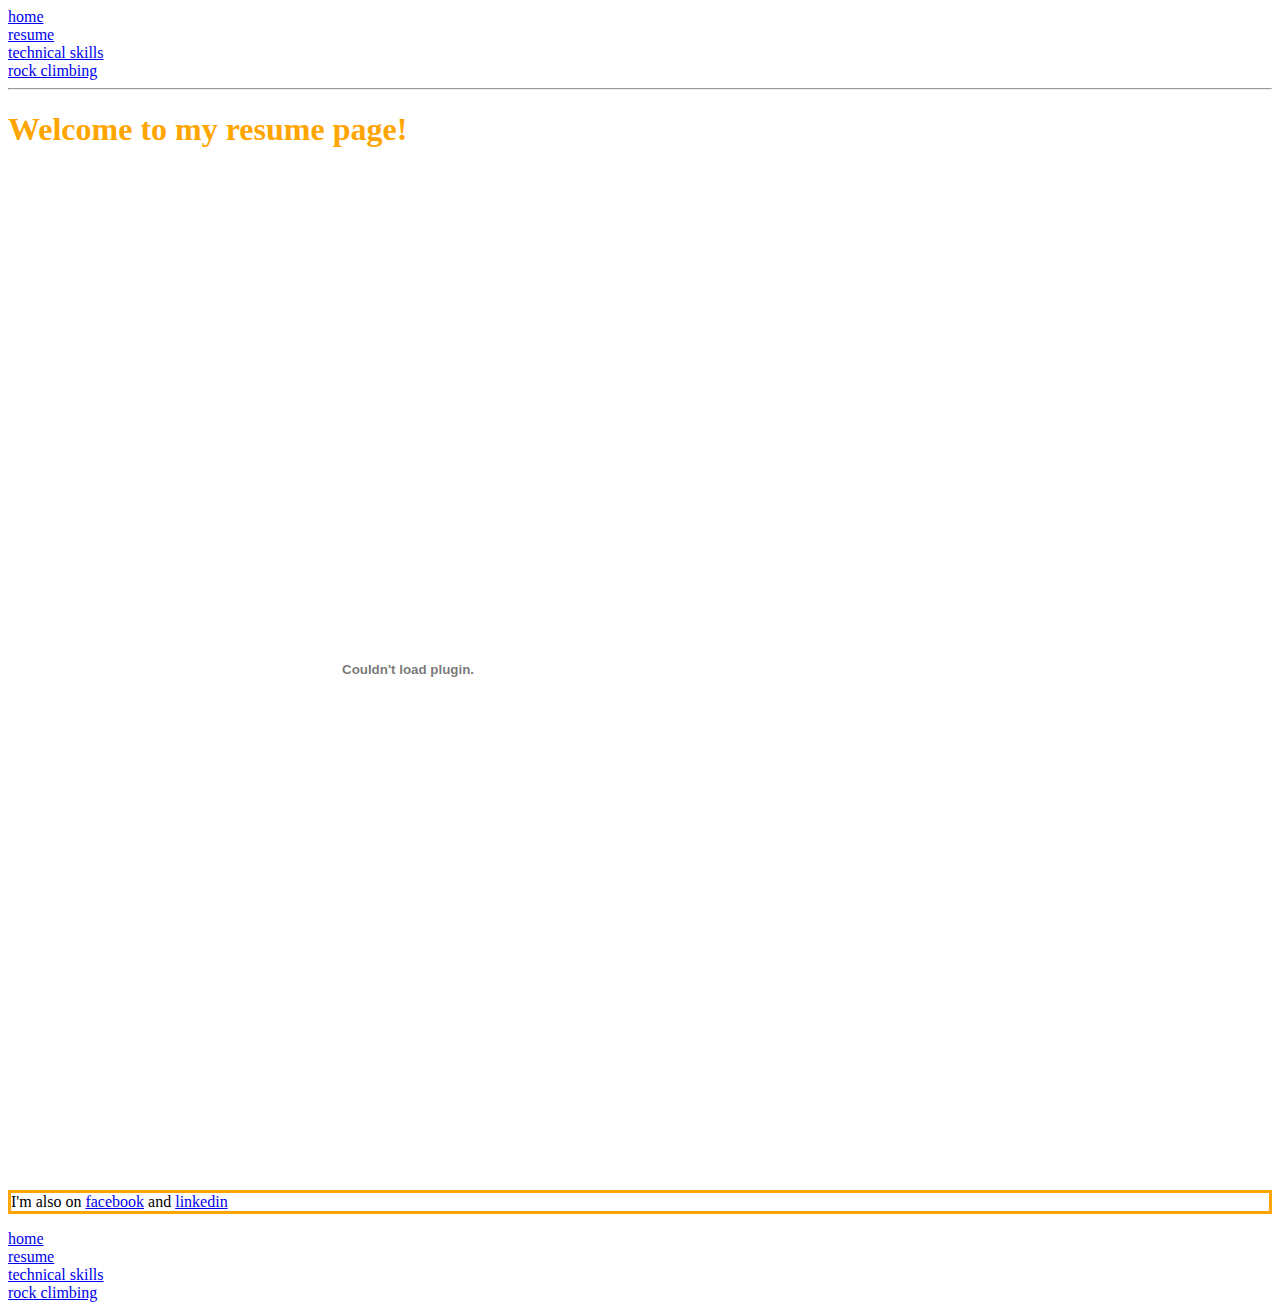
==== resume.html @ 38973e7e "Initial commit" ====
<!DOCTYPE html>
<html>
	<head>
	<style>
		body{background-color:navyblue;}
		h1{color:Orange;}
		h2{color:pink;}
		p{color:navyblue}
	</style>
		<meta charset="UTF-8">
		<meta name="description" content="Zach's resume page">
		<title>Zach's resume</title>
	</head>
	<body>
	
	<header>
		<nav><a href="index.html">home<a/a></nav>
		<nav><a href="resume.html">resume</a></nav>
		<nav><a href="technical_skills.html">technical skills</a></nav>				
		<nav><a href="rockclimbing.html">rock climbing</a></nav>
	</header>
		<main>
		<hr/>
		<h1>Welcome to my resume page!</h1>
		<p></p>
		<embed src="/Users/zachary/Desktop/html/FirstWebsite/resume_EEE_3_27_19-2.pdf" width="800px" height="1000px"></embed>

		</main>
	
	<footer>
		<p style="border:3px solid orange" >I'm also on <a href="https://www.facebook.com/zach.tapia?epa=SEARCH_BOX" target="_blank">facebook</a> and <a href="https://www.linkedin.com/in/zachary-tapia-5b034a85/" target="_blank">linkedin</a></p>
		<nav><a href="index.html">home<a/a></nav>
		<nav><a href="resume.html">resume</a></nav>
		<nav><a href="technical_skills.html">technical skills</a></nav>				
		<nav><a href="rockclimbing.html">rock climbing</a></nav>
	</footer>
	</body>
	
</html>
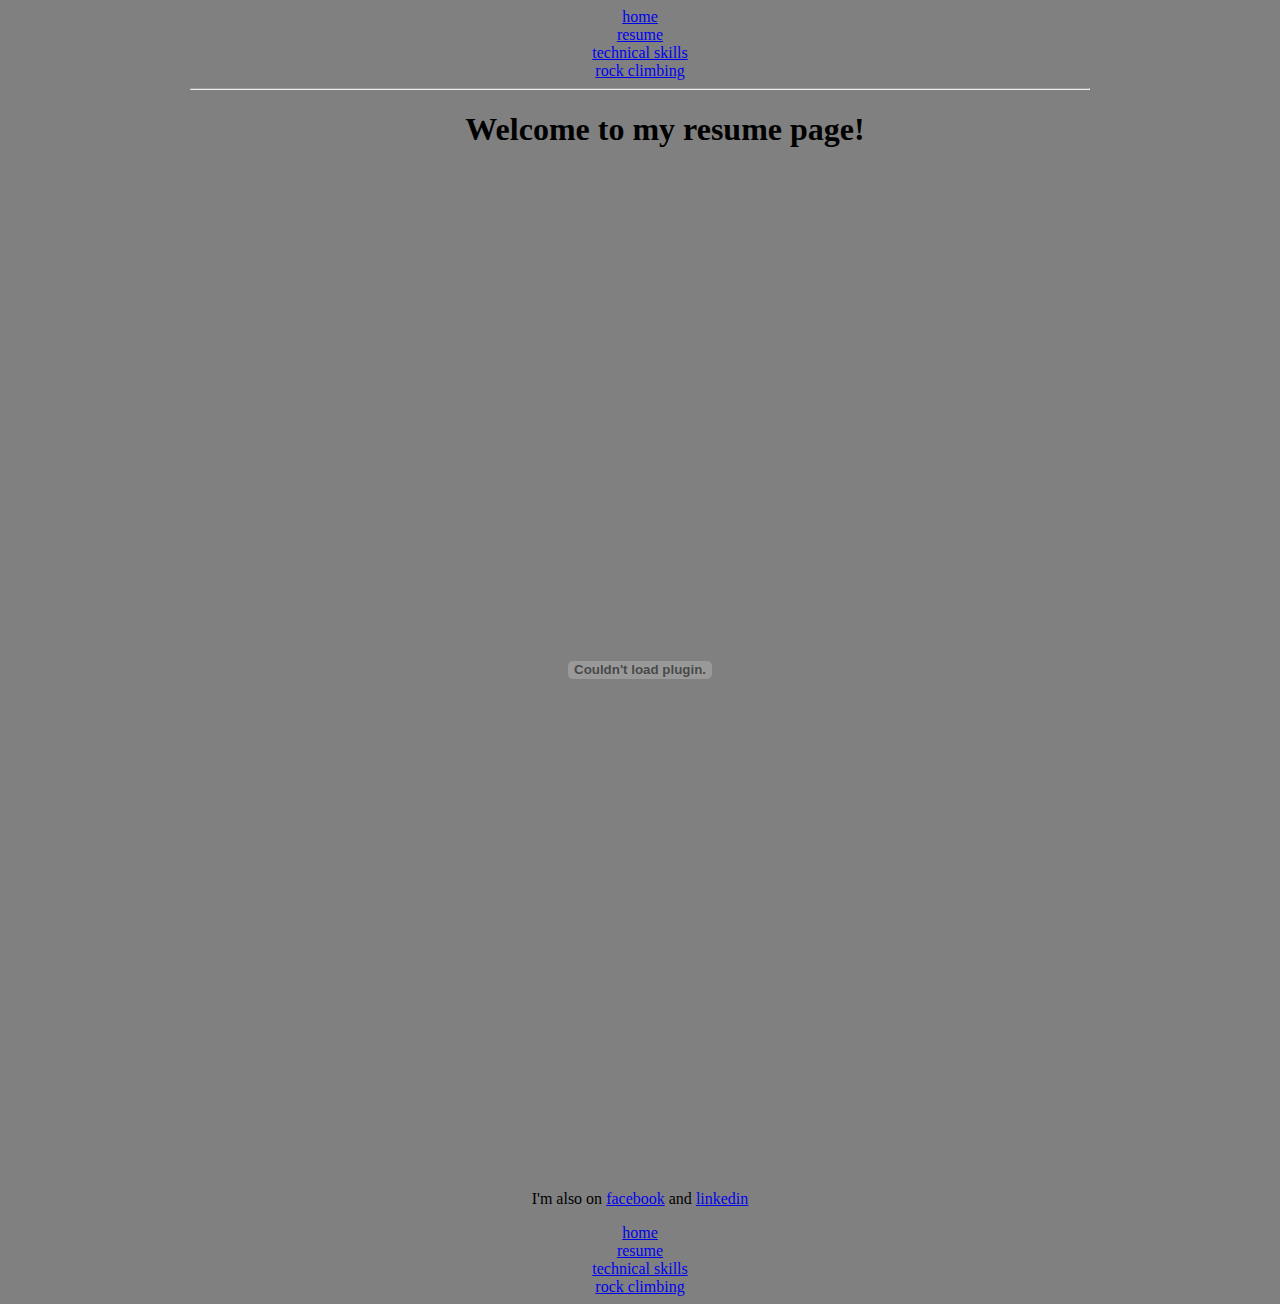
==== commit 4a9fd92b: "further css enhance: div center and content update" ====
--- a/resume.html
+++ b/resume.html
@@ -1,17 +1,19 @@
 <!DOCTYPE html>
 <html>
 	<head>
-	<style>
-		body{background-color:navyblue;}
-		h1{color:Orange;}
-		h2{color:pink;}
-		p{color:navyblue}
-	</style>
+		<style>
+			h1,h2,h3,h4,h5{text-align:center}
+			div{width:900px;
+				margin: auto;
+				text-align:center;
+			}
+		</style>
 		<meta charset="UTF-8">
 		<meta name="description" content="Zach's resume page">
 		<title>Zach's resume</title>
 	</head>
-	<body>
+	<body style="background-color:grey";>
+	<div>
 	
 	<header>
 		<nav><a href="index.html">home<a/a></nav>
@@ -21,19 +23,20 @@
 	</header>
 		<main>
 		<hr/>
-		<h1>Welcome to my resume page!</h1>
+		<h1 style="margin-left:50px">Welcome to my resume page!</h1>
 		<p></p>
-		<embed src="/Users/zachary/Desktop/html/FirstWebsite/resume_EEE_3_27_19-2.pdf" width="800px" height="1000px"></embed>
+		<embed src="resume_EEE_3_27_19.pdf" width="800px" height="1000px"></embed>
 
 		</main>
 	
 	<footer>
-		<p style="border:3px solid orange" >I'm also on <a href="https://www.facebook.com/zach.tapia?epa=SEARCH_BOX" target="_blank">facebook</a> and <a href="https://www.linkedin.com/in/zachary-tapia-5b034a85/" target="_blank">linkedin</a></p>
+		<p>I'm also on <a href="https://www.facebook.com/zach.tapia?epa=SEARCH_BOX" target="_blank">facebook</a> and <a href="https://www.linkedin.com/in/zachary-tapia-5b034a85/" target="_blank">linkedin</a></p>
 		<nav><a href="index.html">home<a/a></nav>
 		<nav><a href="resume.html">resume</a></nav>
 		<nav><a href="technical_skills.html">technical skills</a></nav>				
 		<nav><a href="rockclimbing.html">rock climbing</a></nav>
 	</footer>
+	</div>
 	</body>
 	
 </html>
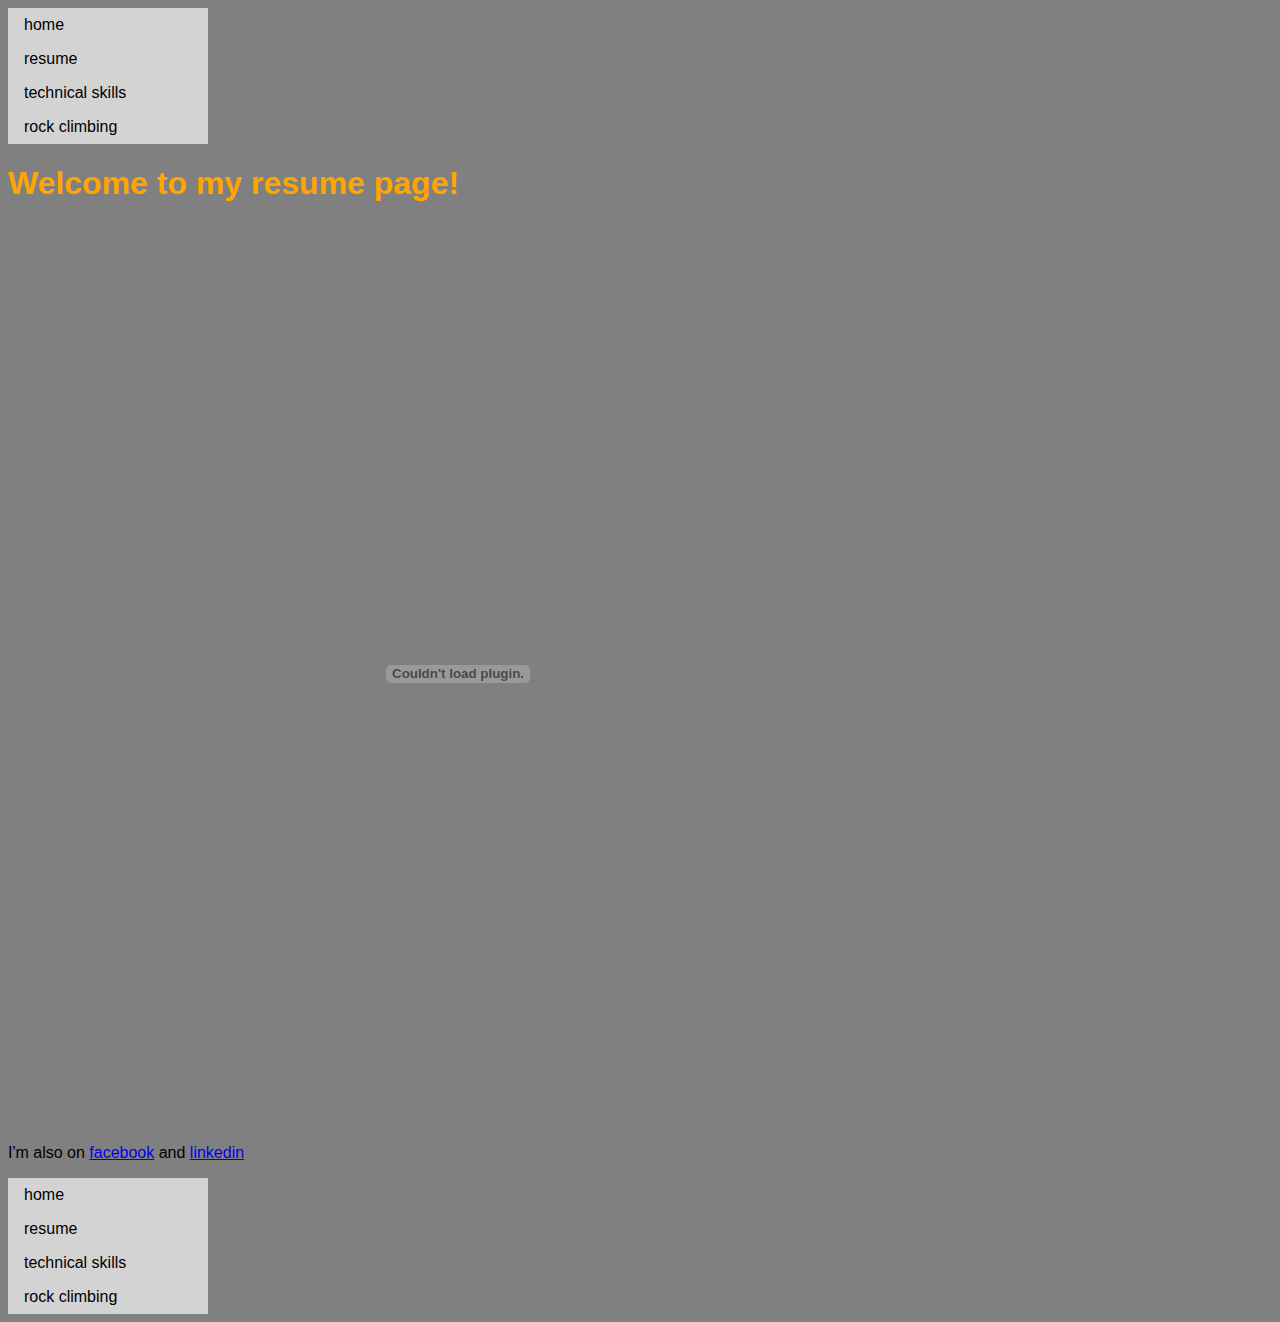
==== commit c2e1abda: "see prev commit" ====
--- a/resume.html
+++ b/resume.html
@@ -1,42 +1,36 @@
 <!DOCTYPE html>
 <html>
-	<head>
-		<style>
-			h1,h2,h3,h4,h5{text-align:center}
-			div{width:900px;
-				margin: auto;
-				text-align:center;
-			}
-		</style>
-		<meta charset="UTF-8">
-		<meta name="description" content="Zach's resume page">
-		<title>Zach's resume</title>
-	</head>
-	<body style="background-color:grey";>
-	<div>
-	
+<head>
+	<link rel="stylesheet" type="text/css" href="stylesheet.css">
+	<meta charset="UTF-8">
+	<meta name="description" content="Zach's resume page">
+	<title>Zach's resume</title>
+</head>	
+
+<body>	
 	<header>
-		<nav><a href="index.html">home<a/a></nav>
-		<nav><a href="resume.html">resume</a></nav>
-		<nav><a href="technical_skills.html">technical skills</a></nav>				
-		<nav><a href="rockclimbing.html">rock climbing</a></nav>
+		<ul>
+		<li><a href="index.html">home</a></li>
+		<li><a href="resume.html">resume</a></li>
+		<li><a href="technical_skills.html">technical skills</a></li>
+		<li><a href="rockclimbing.html">rock climbing</a></li>
+		</ul>
 	</header>
-		<main>
-		<hr/>
-		<h1 style="margin-left:50px">Welcome to my resume page!</h1>
-		<p></p>
-		<embed src="resume_EEE_3_27_19.pdf" width="800px" height="1000px"></embed>
 
-		</main>
+	<main>
+		<h1>Welcome to my resume page!</h1>
+		<embed src="resume.pdf" style="height:900px; width:900px"></embed>
+	</main>
 	
 	<footer>
 		<p>I'm also on <a href="https://www.facebook.com/zach.tapia?epa=SEARCH_BOX" target="_blank">facebook</a> and <a href="https://www.linkedin.com/in/zachary-tapia-5b034a85/" target="_blank">linkedin</a></p>
-		<nav><a href="index.html">home<a/a></nav>
-		<nav><a href="resume.html">resume</a></nav>
-		<nav><a href="technical_skills.html">technical skills</a></nav>				
-		<nav><a href="rockclimbing.html">rock climbing</a></nav>
+		<ul>
+			<li><a href="index.html">home</a></li>
+			<li><a href="resume.html">resume</a></li>
+			<li><a href="technical_skills.html">technical skills</a></li>
+			<li><a href="rockclimbing.html">rock climbing</a></li>
+		</ul>
 	</footer>
-	</div>
-	</body>
+</body>
 	
 </html>
--- a/stylesheet.css
+++ b/stylesheet.css
@@ -0,0 +1,41 @@
+body {
+    background-color: grey;
+    font-family: sans-serif;
+}
+
+div {max-width:900px;
+    margin: auto;
+    text-align:center;
+    border: 2px solid rgba(9, 255, 0, 0.959);
+    border-radius: 5px;
+    font-family: sans-serif
+}
+
+h1,h2,h3,h4,h5{
+    color: orange
+}
+
+ul {
+    list-style-type: none;
+    margin: 0;
+    padding: 0;
+    width: 200px;
+    background-color: lightgrey;
+}
+
+li a {
+    display: block;
+    color: #000;
+    padding: 8px 16px;
+    text-decoration: none;
+}
+
+li a:hover {
+    background-color: #555;
+    color: white;
+}
+
+p {
+    max-width: 900px
+    margin: auto
+}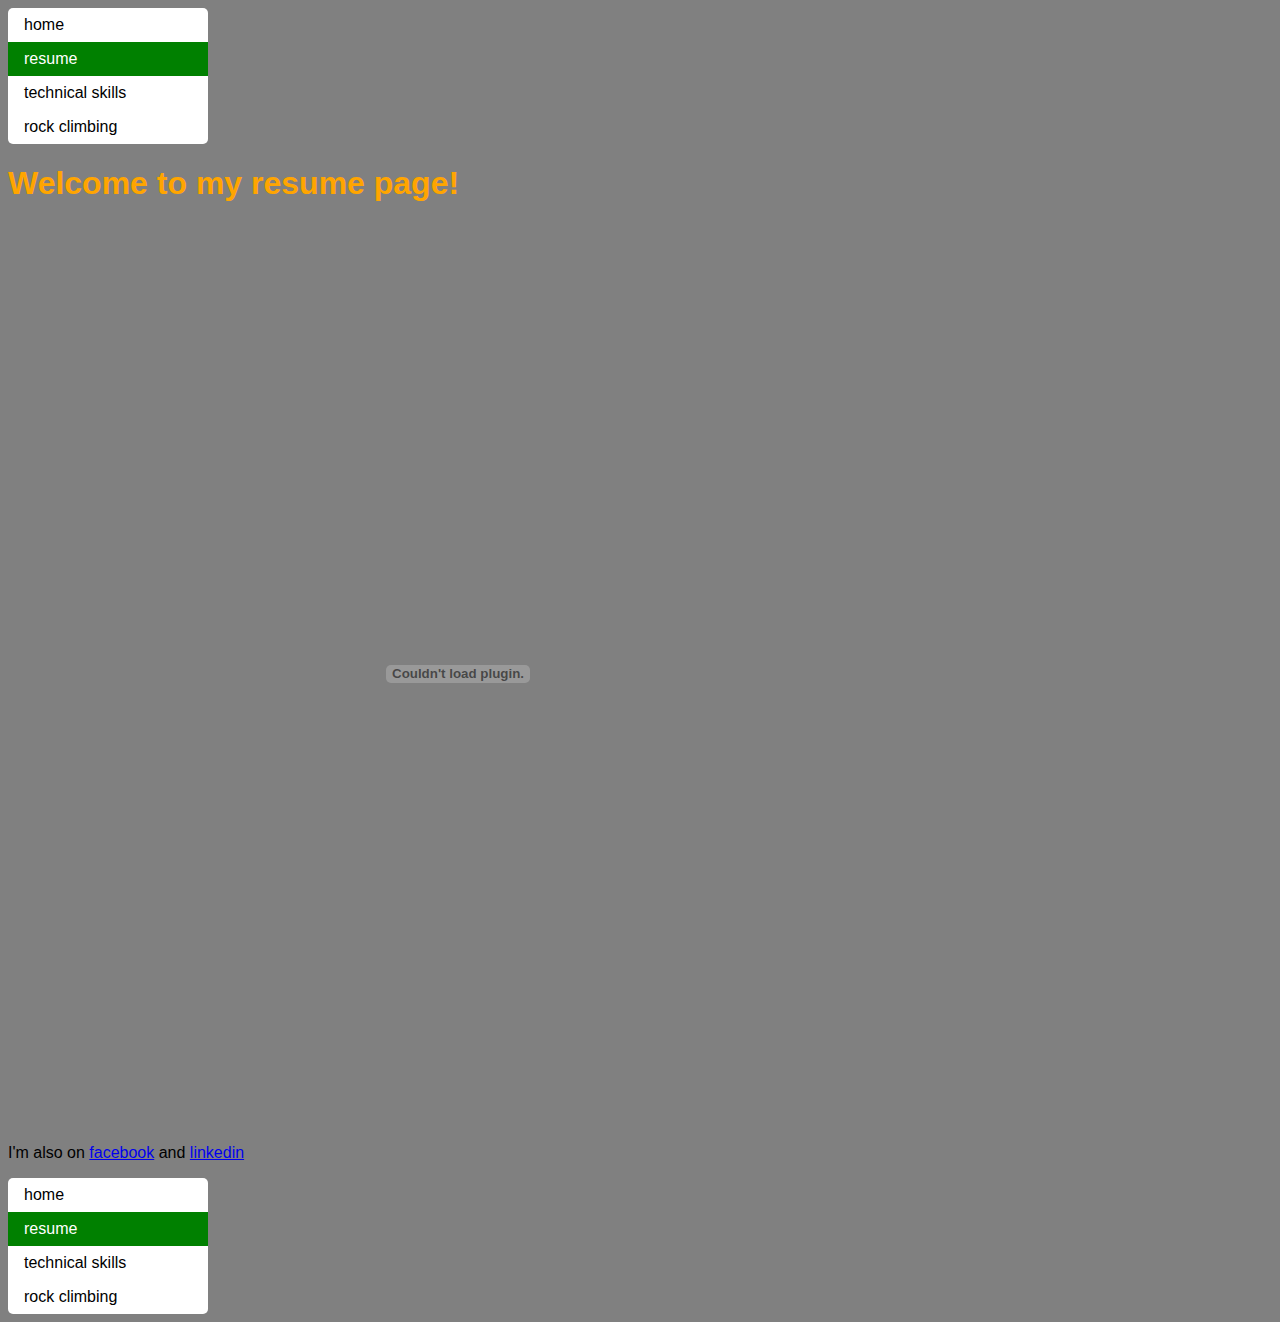
==== commit ebe8cf6f: "implemented float and clear for rockclimbingl.html. also added active class and updated border radiu" ====
--- a/resume.html
+++ b/resume.html
@@ -11,7 +11,7 @@
 	<header>
 		<ul>
 		<li><a href="index.html">home</a></li>
-		<li><a href="resume.html">resume</a></li>
+		<li><a class = "active" href="resume.html">resume</a></li>
 		<li><a href="technical_skills.html">technical skills</a></li>
 		<li><a href="rockclimbing.html">rock climbing</a></li>
 		</ul>
@@ -26,7 +26,7 @@
 		<p>I'm also on <a href="https://www.facebook.com/zach.tapia?epa=SEARCH_BOX" target="_blank">facebook</a> and <a href="https://www.linkedin.com/in/zachary-tapia-5b034a85/" target="_blank">linkedin</a></p>
 		<ul>
 			<li><a href="index.html">home</a></li>
-			<li><a href="resume.html">resume</a></li>
+			<li><a class = "active" href="resume.html">resume</a></li>
 			<li><a href="technical_skills.html">technical skills</a></li>
 			<li><a href="rockclimbing.html">rock climbing</a></li>
 		</ul>
--- a/stylesheet.css
+++ b/stylesheet.css
@@ -20,7 +20,8 @@
     margin: 0;
     padding: 0;
     width: 200px;
-    background-color: lightgrey;
+    background-color: white;
+    border-radius:5px;
 }
 
 li a {
@@ -35,7 +36,19 @@
     color: white;
 }
 
+li a.active {
+    background-color:green;
+    color: white;
+}
+  
+li a:hover:not(.active) {
+    background-color: #555;
+    color: white;
+}
+
+img{
+    padding:10px;
+}
 p {
-    max-width: 900px
-    margin: auto
+   
 }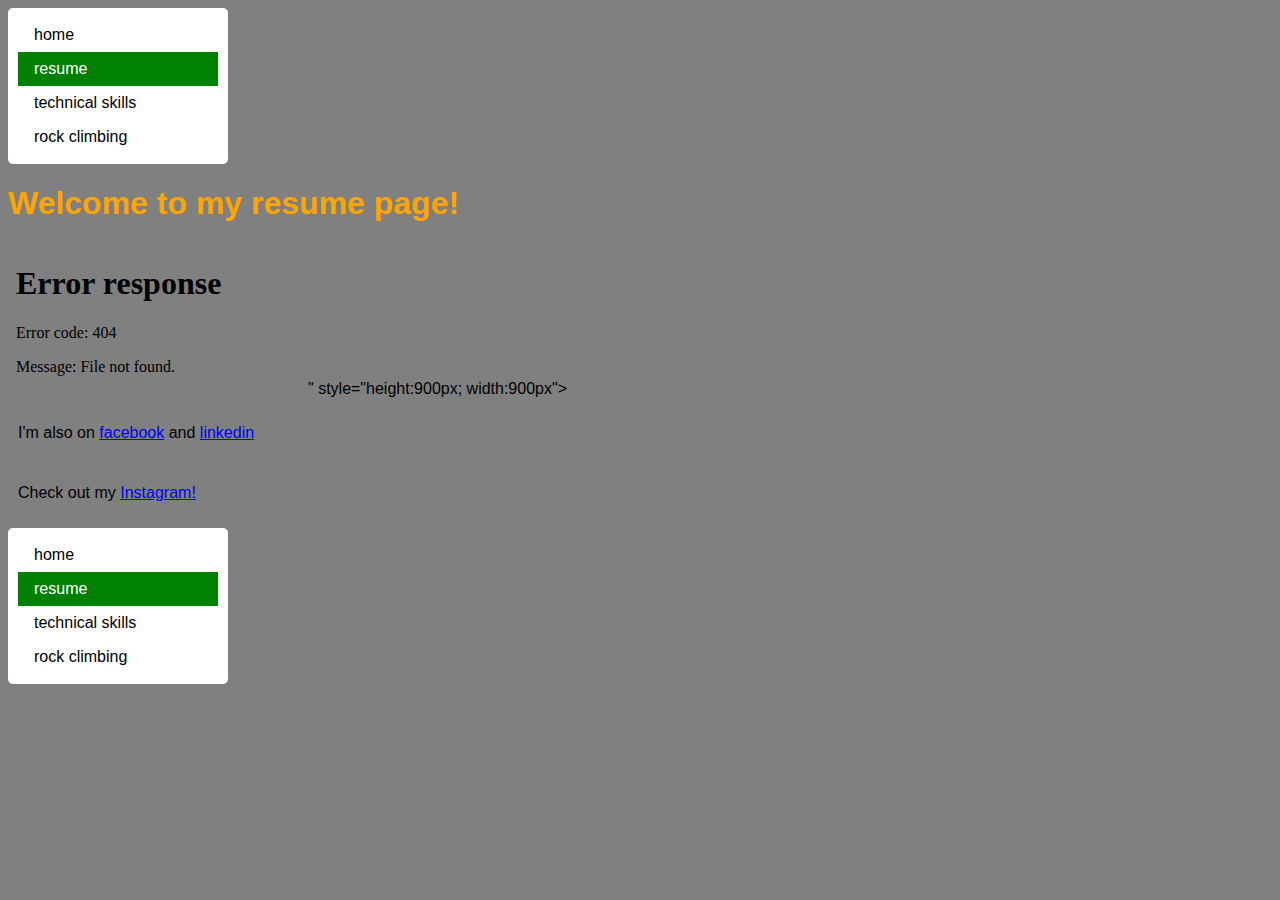
==== commit 9d02ae92: "Update resume.html" ====
--- a/resume.html
+++ b/resume.html
@@ -19,11 +19,19 @@
 
 	<main>
 		<h1>Welcome to my resume page!</h1>
-		<embed src="resume.pdf" style="height:900px; width:900px"></embed>
+		<embed src="<iframe src="https://docs.google.com/document/d/e/2PACX-1vQWa8Q2mgfwyglz5yaFap2XODPI_eeVLeLp-jtI3RQsgA-xKWysZfXZE97xZPafRSNxZ5-wxzKdbUvK/pub?embedded=true"></iframe>" style="height:900px; width:900px"></embed>
 	</main>
 	
 	<footer>
-		<p>I'm also on <a href="https://www.facebook.com/zach.tapia?epa=SEARCH_BOX" target="_blank">facebook</a> and <a href="https://www.linkedin.com/in/zachary-tapia-5b034a85/" target="_blank">linkedin</a></p>
+		<p>I'm also on 
+			<a href="https://www.facebook.com/zach.tapia?epa=SEARCH_BOX" target="_blank">facebook</a> 
+			and 
+			<a href="https://www.linkedin.com/in/zachary-tapia-5b034a85/" target="_blank">linkedin</a>
+		</p>
+		<p>Check out my 
+			<a href="https://www.instagram.com/zachvtapia/" target="_blank">Instagram!</a>
+			<img src="">
+		</p>
 		<ul>
 			<li><a href="index.html">home</a></li>
 			<li><a class = "active" href="resume.html">resume</a></li>
--- a/stylesheet.css
+++ b/stylesheet.css
@@ -18,7 +18,7 @@
 ul {
     list-style-type: none;
     margin: 0;
-    padding: 0;
+    padding: 10px;
     width: 200px;
     background-color: white;
     border-radius:5px;
@@ -50,5 +50,6 @@
     padding:10px;
 }
 p {
+    padding:10px;
    
 }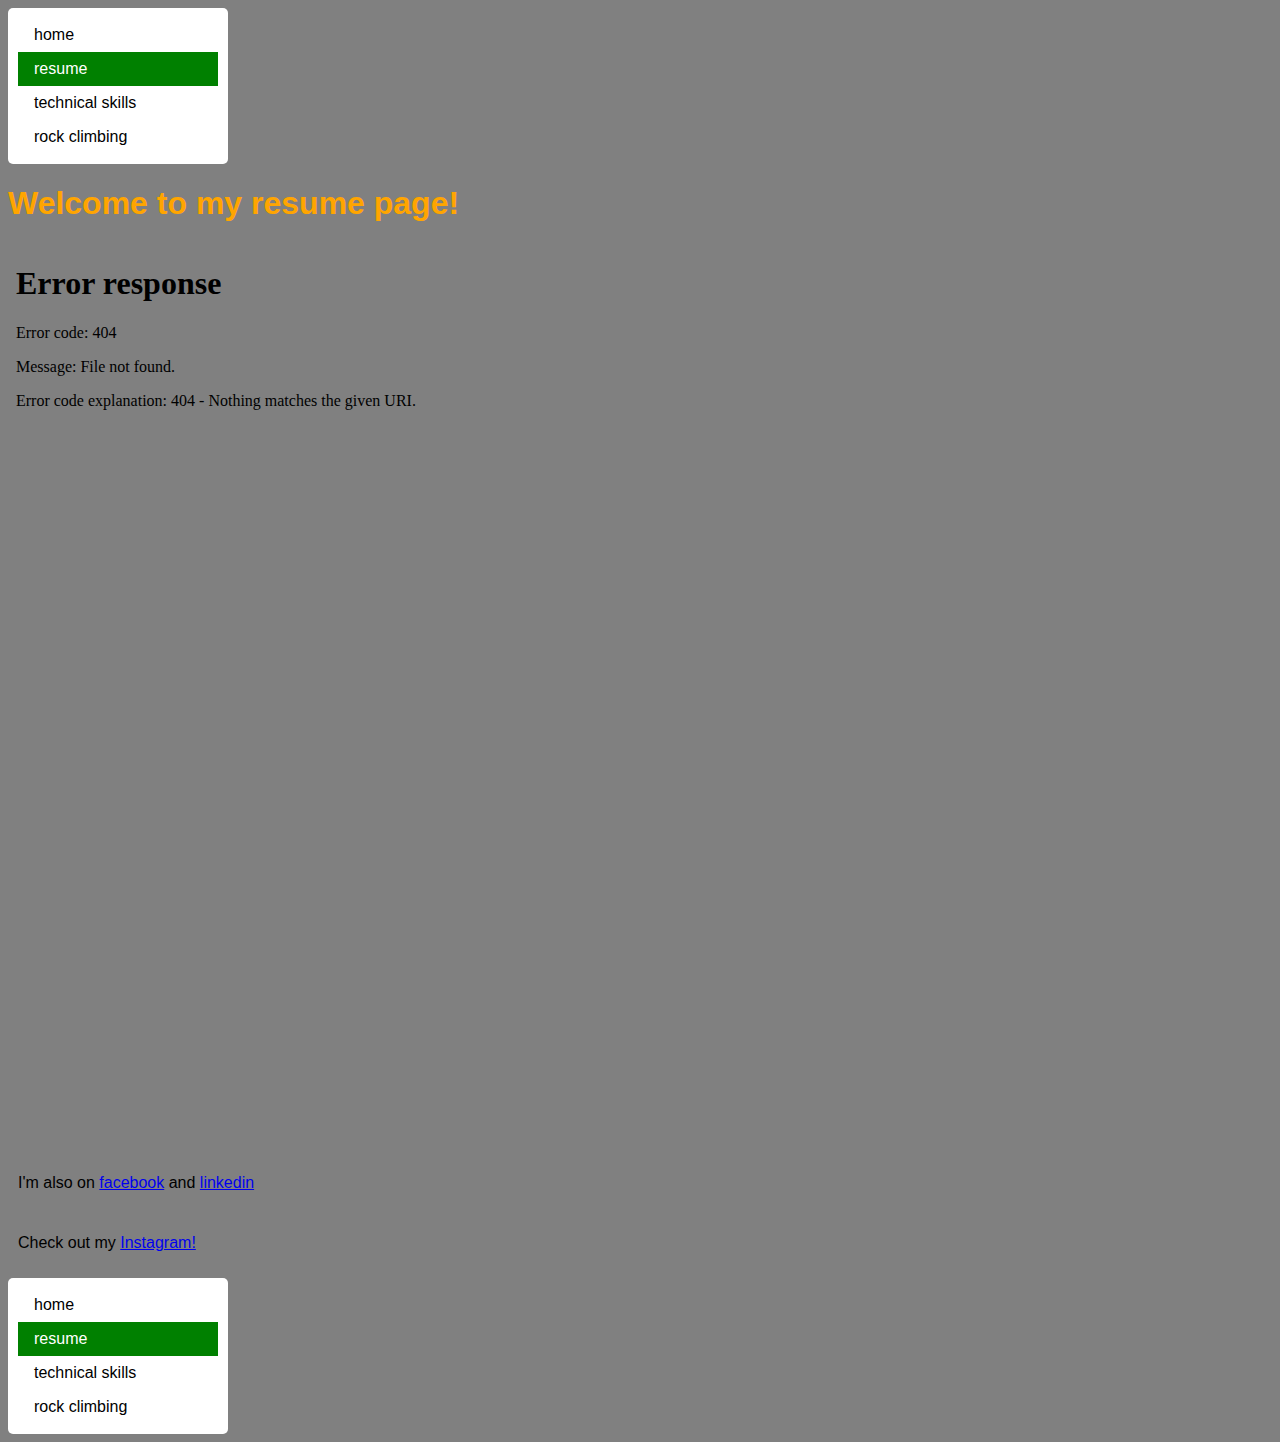
==== commit cdc69415: "Update resume.html" ====
--- a/resume.html
+++ b/resume.html
@@ -19,7 +19,7 @@
 
 	<main>
 		<h1>Welcome to my resume page!</h1>
-		<embed src="<iframe src="https://docs.google.com/document/d/e/2PACX-1vQWa8Q2mgfwyglz5yaFap2XODPI_eeVLeLp-jtI3RQsgA-xKWysZfXZE97xZPafRSNxZ5-wxzKdbUvK/pub?embedded=true"></iframe>" style="height:900px; width:900px"></embed>
+		<embed src="<iframe src='https://docs.google.com/document/d/e/2PACX-1vQWa8Q2mgfwyglz5yaFap2XODPI_eeVLeLp-jtI3RQsgA-xKWysZfXZE97xZPafRSNxZ5-wxzKdbUvK/pub?embedded=true'></iframe>" style="height:900px; width:900px"></embed>
 	</main>
 	
 	<footer>
